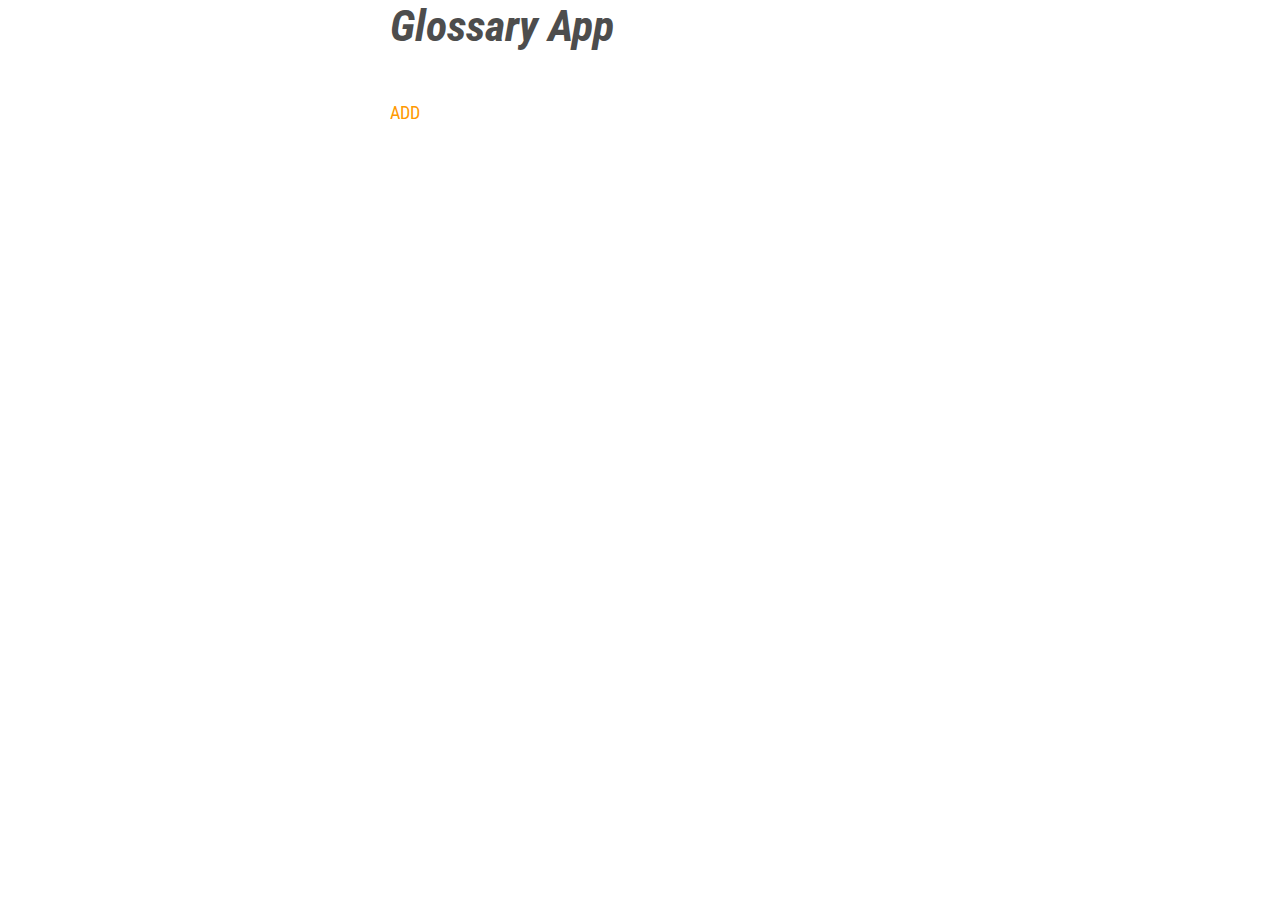
==== index.html @ 5156ee67 "initial upload" ====
<!DOCTYPE html>
<html>
<head>
    <meta charset="utf-8">
    <title>Glossary App</title>
    <link rel="stylesheet" type="text/css" href="css/styles.css">
    <link href='http://fonts.googleapis.com/css?family=Roboto:400,400italic,300,300italic' rel='stylesheet' type='text/css'>
    <link href='http://fonts.googleapis.com/css?family=Roboto+Condensed:400,700,300' rel='stylesheet' type='text/css'>
</head>
<body>
  <div id="glossaryapp">
    <h1>Glossary App</h1>

    <div id="new-container">
      <h4 id="new-blank-msg" class="blank-fld-msg">Complete all fields before submitting.</h4>
      <form action="#" id="term-form">
          <label for="acronym">Acronym</label><input type="text" id="acronym">
          <label for="term">Term</label><input type="text" id="term">
           <label for="description">Description</label><textarea id="description"></textarea>
           <button id="add">ADD</button>
           <button id="cancel-add">CANCEL</button>
      </form>
    </div>

    <div id="list-container">
      <button id="new-term">ADD</button>
      <ul id="list">
      </ul>
    </div>

    <div id="display-container" ></div>

  </div>

<script data-main="js/app" src="js/lib/require.js"></script>
</body>
</html>
---- css/styles.css ----
html,
body {
  margin: 0;
  padding: 0;
}
body {
  color: #4d4d4d;
  width: 500px;
  margin: 0 auto;
  font-family: 'Roboto', sans-serif;
  -webkit-font-smoothing: antialiased;
  -moz-font-smoothing: antialiased;
  -ms-font-smoothing: antialiased;
  -o-font-smoothing: antialiased;
  font-smoothing: antialiased;
}
h1, h2, h4 {
  padding: 0px;
  margin: 0px;
}
input, textarea {
  display: block;
  height:30px;
  width: 400px;
  margin: 0px 0px 8px 0px;
  border: 1px solid #989898;
  border-radius: 2px;
  -moz-border-radius: 2px;
  -webkit-border-radius: 2px;
  font-family: 'Roboto', sans-serif;
  font-weight: 300;
  font-size: 18px;
  color: #676767;
}
textarea {
  height: 150px;
}
button {
  margin: 0px 20px 0px 0px;
  padding: 0px;
  border: 0px;
  background: none;
  color: #ff9900;
  font-family: 'Roboto Condensed', sans-serif;
  font-size: 18px;
  vertical-align: baseline;
  -webkit-appearance: none;
  -ms-appearance: none;
  -o-appearance: none;
  appearance: none;
  cursor: pointer;
}
label {
  display: block;
  font-weight: 400;
  font-size: 16px;
  font-style: italic;
}
#glossaryapp > h1{
  font-family: 'Roboto Condensed', sans-serif;
  font-size: 44px;
  font-style: italic;
}
#new-container {
  display: none;
  margin: 20px 0px 0px 0px;
}
#list-container {
  position: relative;
  float:left;
  margin: 50px 50px 0px 0px;
  width: 100px;
  overflow-x: hidden;
}
#list-container button {
  margin: 0px;
}
#list-container ul {
  margin: 5px 0px 0px 0px;
  padding: 0px;
}
#list-container li {
  list-style: none;
  text-align: right;
  font-family: 'Roboto Condensed', sans-serif;
  font-size: 24px;
}
#list-container li span {
  cursor: pointer;
  color: #afafaf;
  border-bottom: 1px dotted #ccc;
  padding: 0px 20px 0px 0px;
}
#list {
  height: 360px;
  width:100px;
  overflow-x: hidden;
  overflow-y: scroll;
  --direction: rtl;
}
#display-container {
  position: relative;
  float:left;
  max-width: 350px;
}
#display-container h2 {
  font-weight: 400;
  font-style: italic;
  color: #959595;
}
#display-container p {
  font-weight: 300;
  color: #4d4d4d;
}
#term-container {
  margin: 78px 0px 0px 0px;
}
#edit-container {
  display: none;
  margin: 26px 0px 0px 0px;
  word-wrap: break-word;
}
.blank-fld-msg {
  visibility: hidden;
  margin: 0px 0px 10px 0px;
  font-family: 'Roboto Condensed', sans-serif;
  font-weight: 300;
  color: red;
}
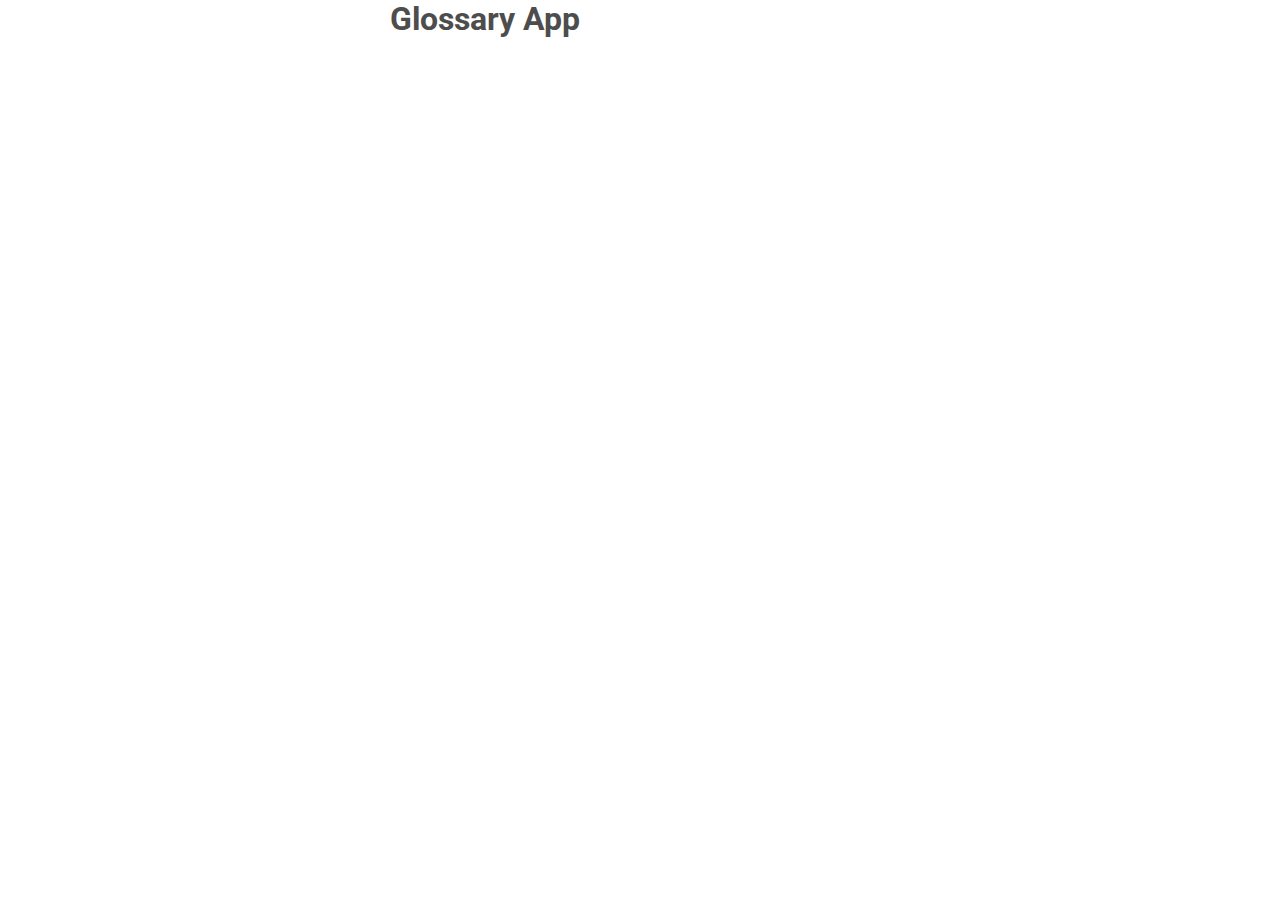
==== commit ee035043: "added app view template to decouple from dom elems" ====
--- a/index.html
+++ b/index.html
@@ -8,27 +8,10 @@
     <link href='http://fonts.googleapis.com/css?family=Roboto+Condensed:400,700,300' rel='stylesheet' type='text/css'>
 </head>
 <body>
+    <h1>Glossary App</h1>
   <div id="glossaryapp">
-    <h1>Glossary App</h1>
 
-    <div id="new-container">
-      <h4 id="new-blank-msg" class="blank-fld-msg">Complete all fields before submitting.</h4>
-      <form action="#" id="term-form">
-          <label for="acronym">Acronym</label><input type="text" id="acronym">
-          <label for="term">Term</label><input type="text" id="term">
-           <label for="description">Description</label><textarea id="description"></textarea>
-           <button id="add">ADD</button>
-           <button id="cancel-add">CANCEL</button>
-      </form>
-    </div>
 
-    <div id="list-container">
-      <button id="new-term">ADD</button>
-      <ul id="list">
-      </ul>
-    </div>
-
-    <div id="display-container" ></div>
 
   </div>
 
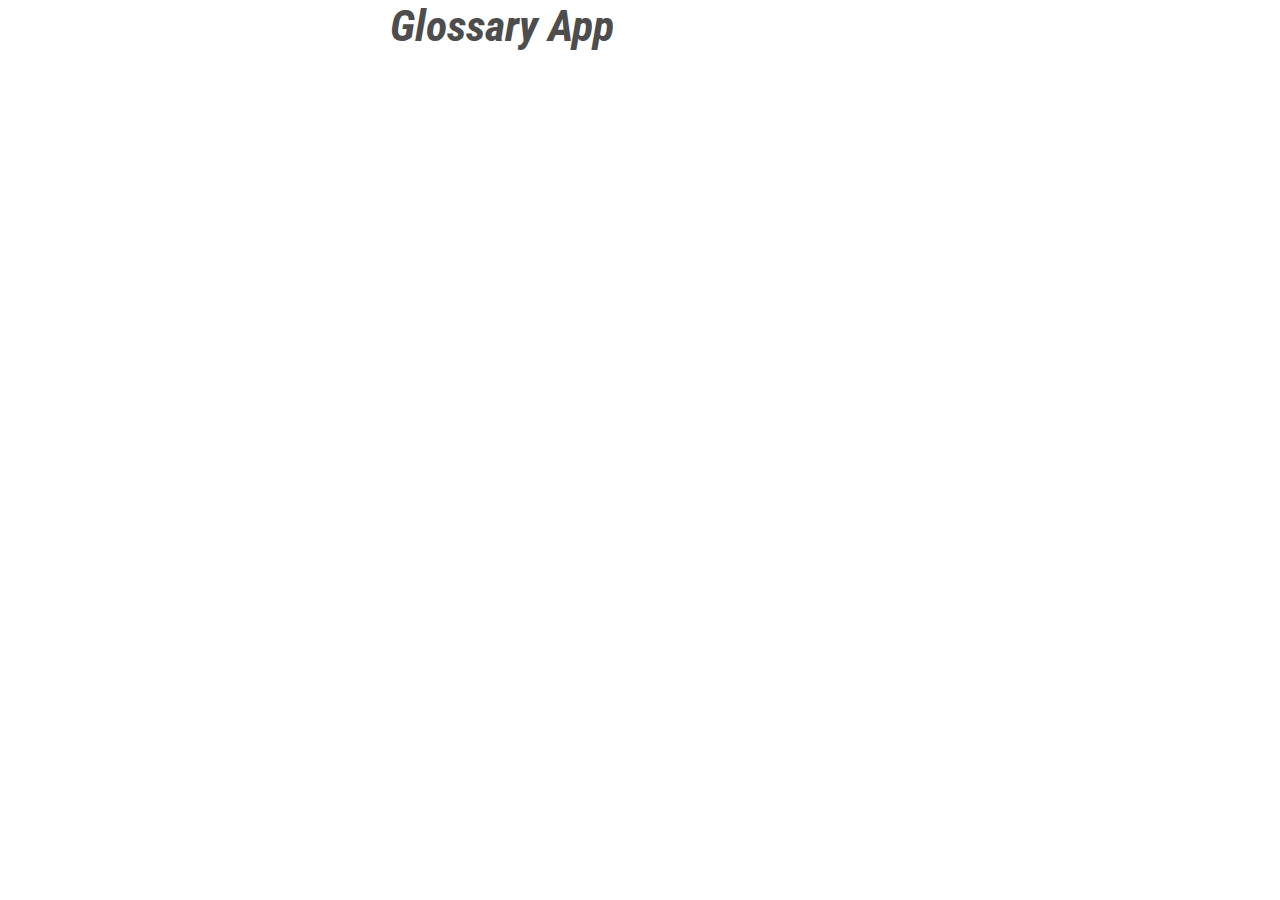
==== commit afd85bd5: "decoupled, views only reference own elems. code clean" ====
--- a/index.html
+++ b/index.html
@@ -8,13 +8,8 @@
     <link href='http://fonts.googleapis.com/css?family=Roboto+Condensed:400,700,300' rel='stylesheet' type='text/css'>
 </head>
 <body>
-    <h1>Glossary App</h1>
-  <div id="glossaryapp">
-
-
-
-  </div>
-
+  <h1>Glossary App</h1>
+  <div id="glossaryapp"></div>
 <script data-main="js/app" src="js/lib/require.js"></script>
 </body>
 </html>
--- a/css/styles.css
+++ b/css/styles.css
@@ -56,7 +56,7 @@
   font-size: 16px;
   font-style: italic;
 }
-#glossaryapp > h1{
+h1{
   font-family: 'Roboto Condensed', sans-serif;
   font-size: 44px;
   font-style: italic;
